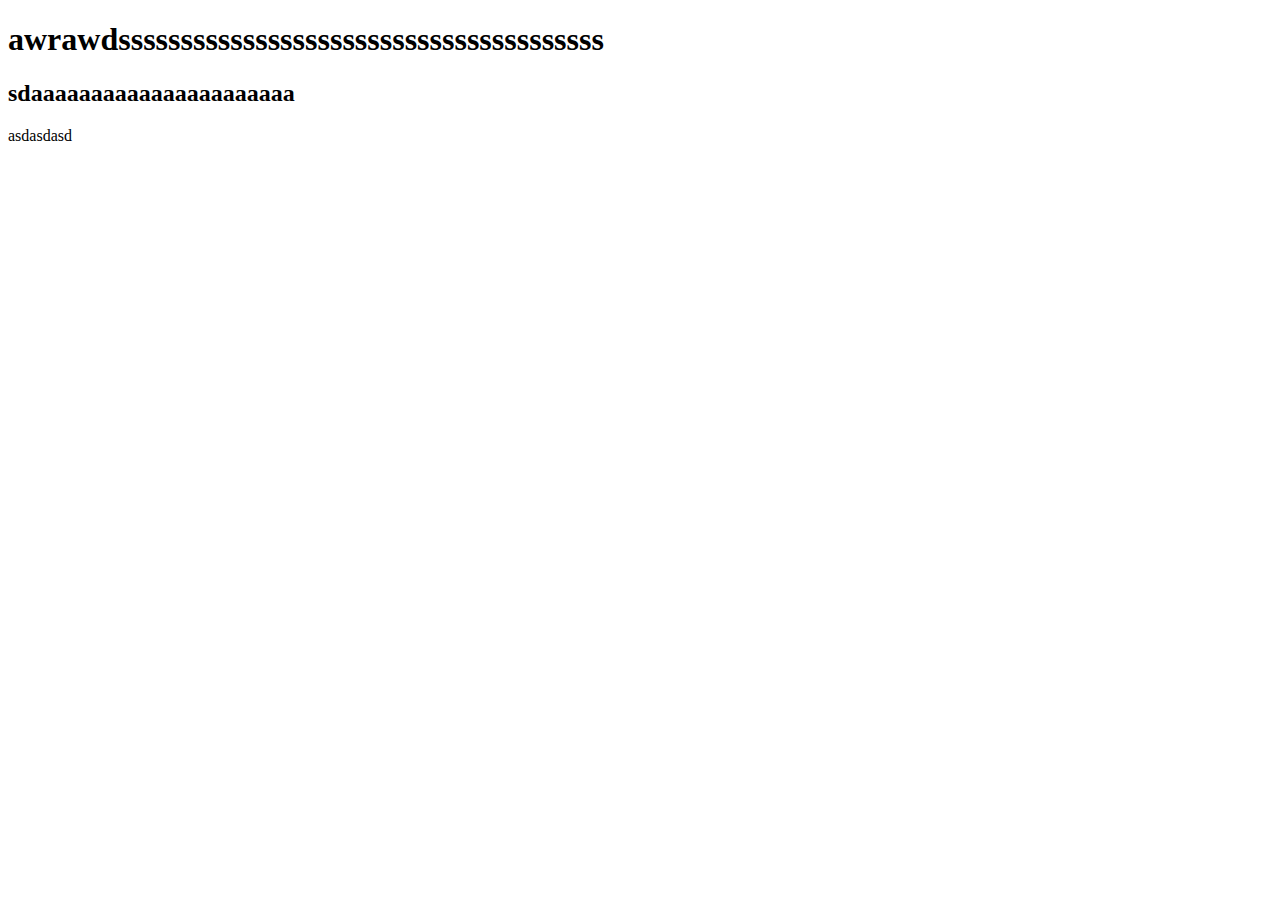
==== src/main/resources/templates/index.html @ a1418067 "spring完整demo" ====
<!DOCTYPE html>
<html xmlns:th="http://www.thymeleaf.org">
<head>
<meta http-equiv="Content-Type" content="text/html; charset=UTF-8" />
<link rel="stylesheet" type="text/css" media="all" th:href="@{/css/index.css}" />
<title>Insert title here</title>
</head>
<body>
<div id="box">
	<h1>awrawdsssssssssssssssssssssssssssssssssssssss</h1>
	<h2>sdaaaaaaaaaaaaaaaaaaaaaa</h2>	
</div>
<p th:text="${user.id}">asdasdasd</p>
</body>
</html>
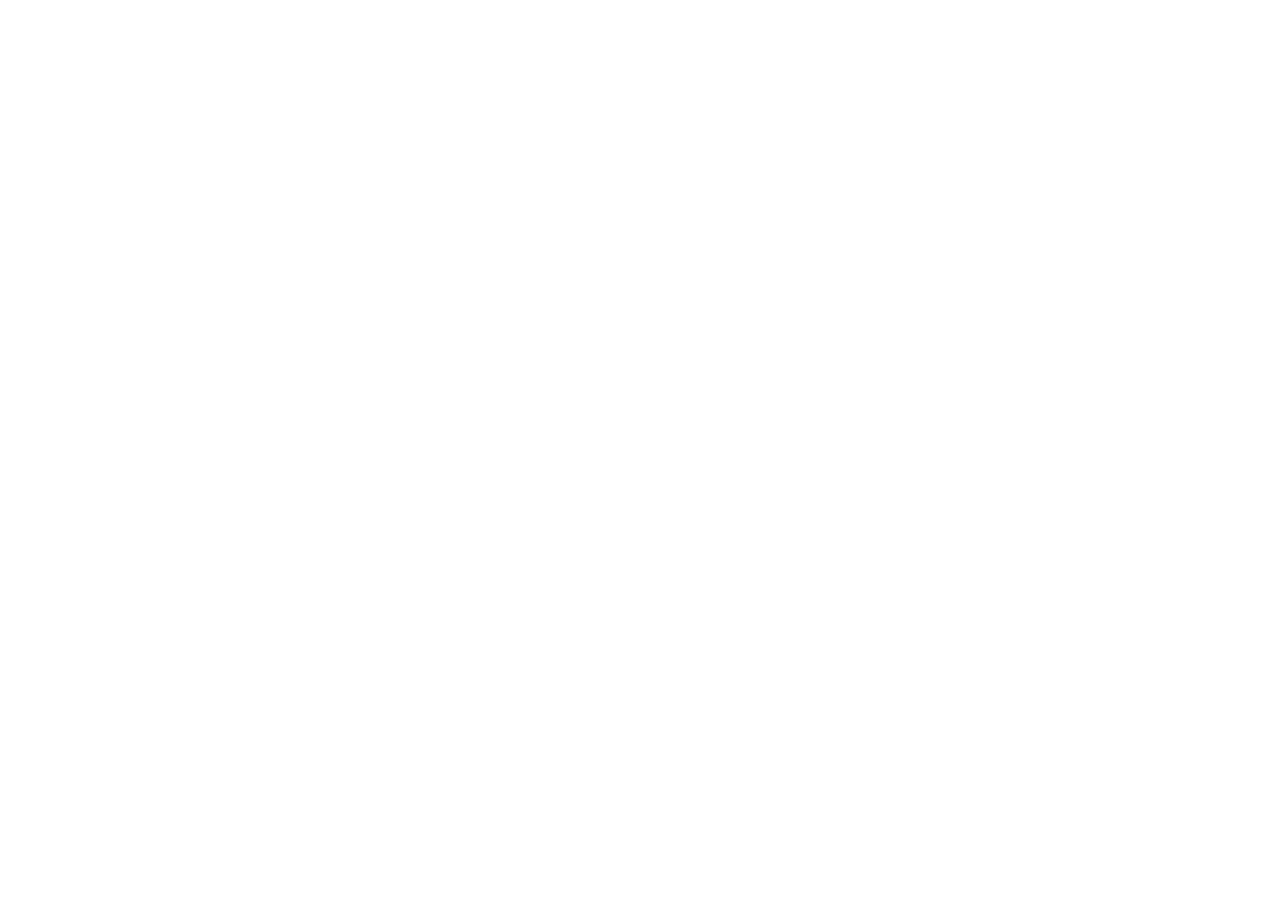
==== commit c614f0c6: "增加配置" ====
--- a/src/main/resources/templates/index.html
+++ b/src/main/resources/templates/index.html
@@ -6,10 +6,6 @@
 <title>Insert title here</title>
 </head>
 <body>
-<div id="box">
-	<h1>awrawdsssssssssssssssssssssssssssssssssssssss</h1>
-	<h2>sdaaaaaaaaaaaaaaaaaaaaaa</h2>	
-</div>
-<p th:text="${user.id}">asdasdasd</p>
+
 </body>
 </html>